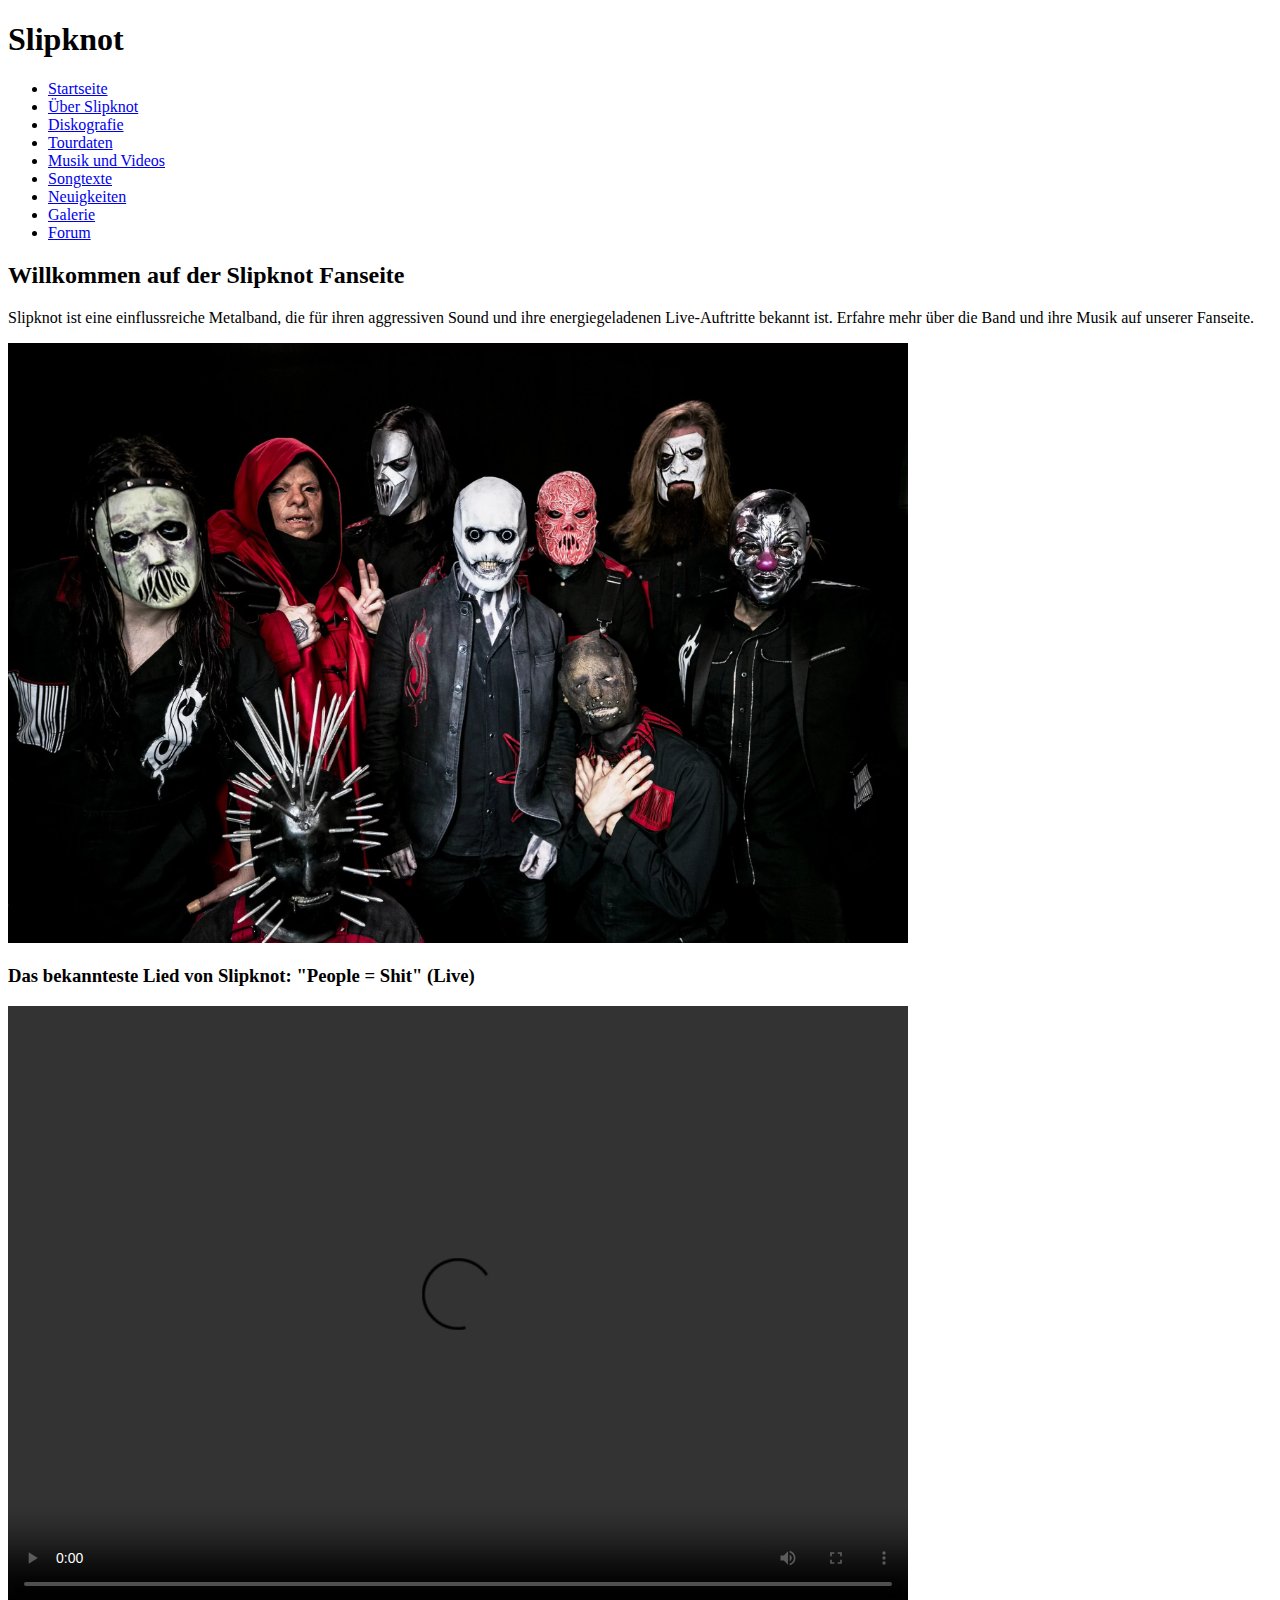
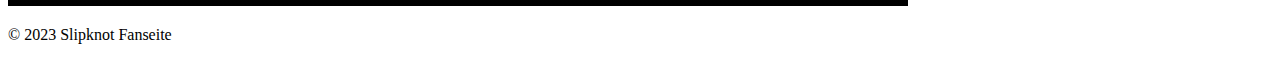
==== index.html @ 4714ff55 "bad basic" ====
<!DOCTYPE html>
<html lang="de">
<head>
    <meta charset="UTF-8">
    <meta name="viewport" content="width=device-width, initial-scale=1.0">
    <title>Slipknot Fanseite - Startseite</title>
    <link rel="stylesheet" href="style.css">
</head>
<body>
    <header>
        <h1>Slipknot</h1>
        <nav>
            <ul>
                <li><a href="index.html">Startseite</a></li>
                <li><a href="about.html">Über Slipknot</a></li>
                <li><a href="discography.html">Diskografie</a></li>
                <li><a href="tourdates.html">Tourdaten</a></li>
                <li><a href="media.html">Musik und Videos</a></li>
                <li><a href="lyrics.html">Songtexte</a></li>
                <li><a href="news.html">Neuigkeiten</a></li>
                <li><a href="gallery.html">Galerie</a></li>
                <li><a href="forum.html">Forum</a></li>
            </ul>
        </nav>
    </header>

    <section id="hero">
        <h2>Willkommen auf der Slipknot Fanseite</h2>
        <p>Slipknot ist eine einflussreiche Metalband, die für ihren aggressiven Sound und ihre energiegeladenen Live-Auftritte bekannt ist. Erfahre mehr über die Band und ihre Musik auf unserer Fanseite.</p>
        <img src="Bilder/band_image.jpg" alt="Slipknot Bandfoto" width="900" height="600">
        <h3>Das bekannteste Lied von Slipknot: "People = Shit" (Live)</h3>
        <video width="900" height="600" controls>
            <source src="videos/People_Shit_Live.mp4" type="video/mp4">
            Dein Browser unterstützt das Video-Tag nicht.
        </video>
    </section>

    <footer>
        <p>&copy; 2023 Slipknot Fanseite</p>
    </footer>
</body>
</html>
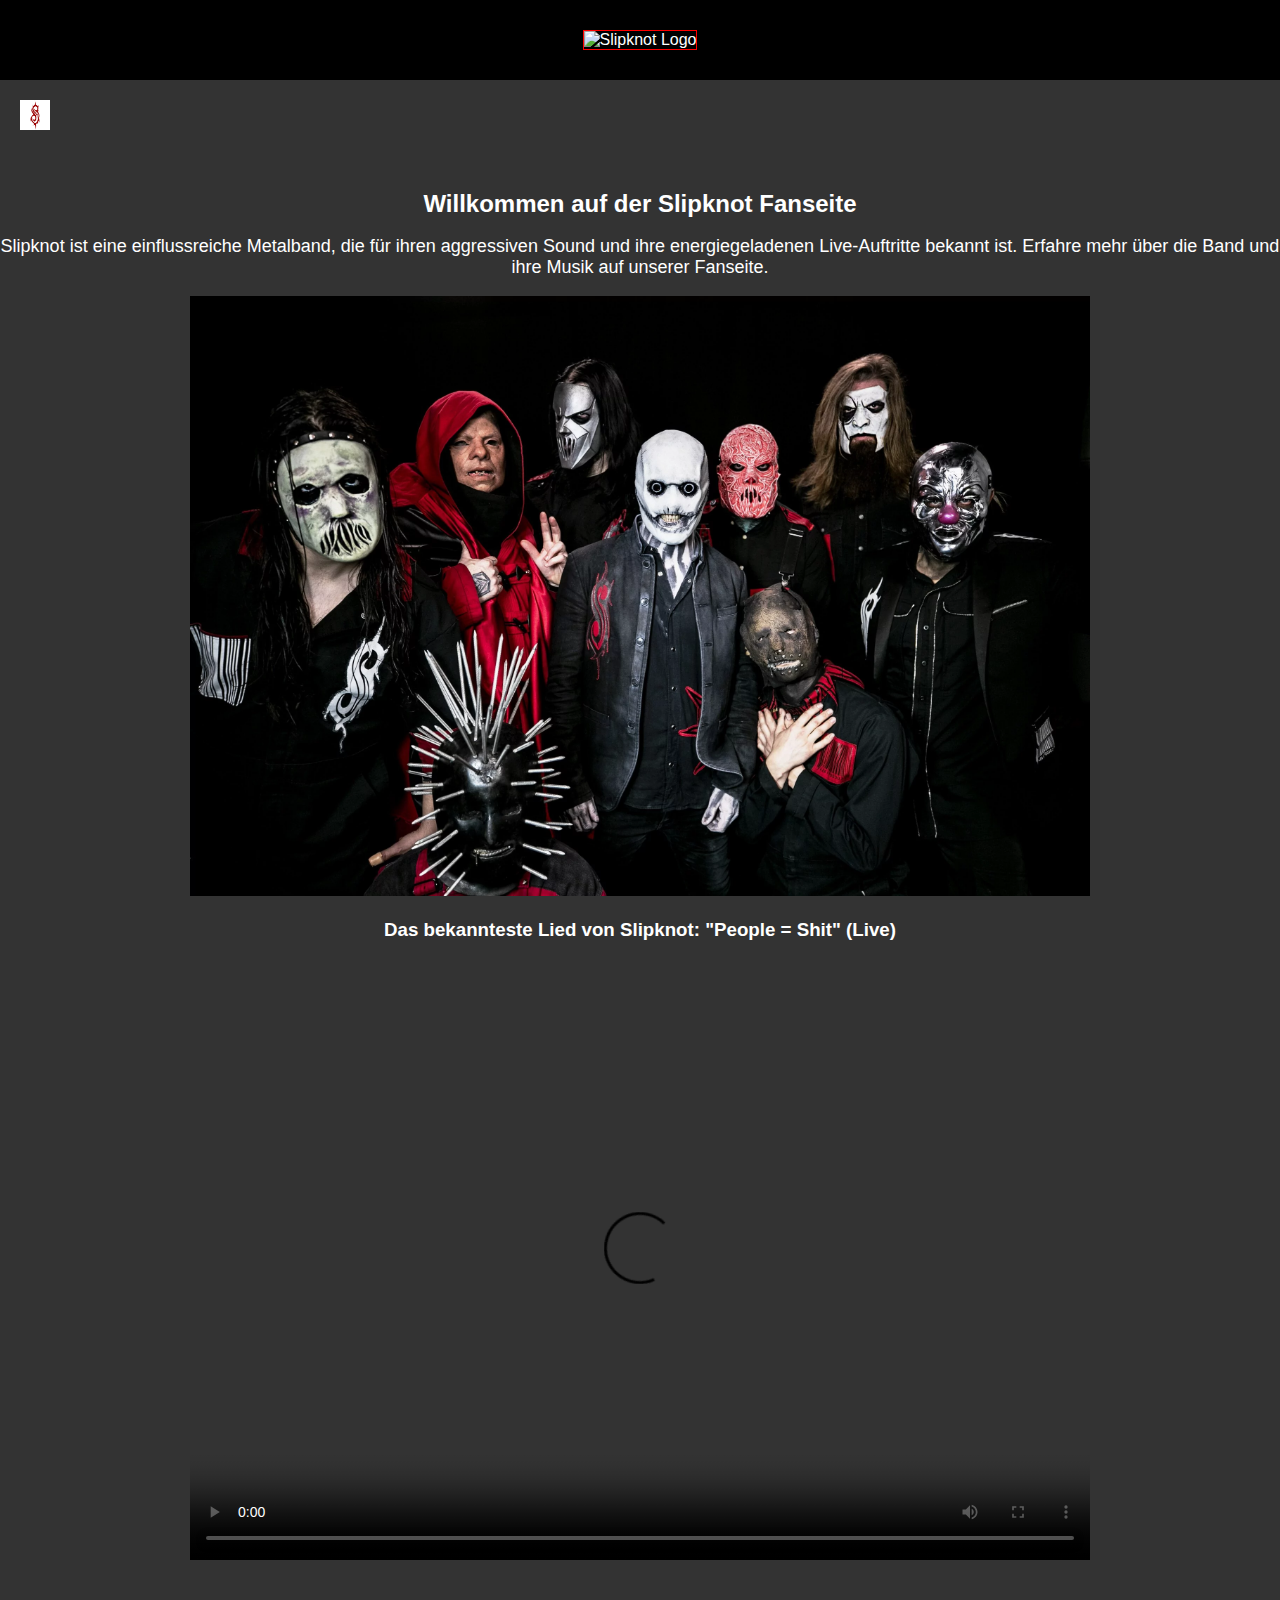
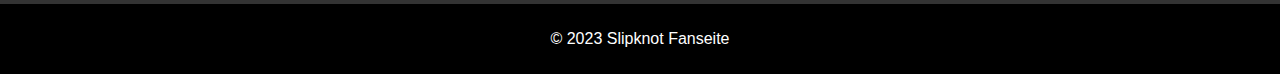
==== commit f4be54df: "better basic 2.0" ====
--- a/index.html
+++ b/index.html
@@ -5,24 +5,40 @@
     <meta name="viewport" content="width=device-width, initial-scale=1.0">
     <title>Slipknot Fanseite - Startseite</title>
     <link rel="stylesheet" href="style.css">
+    <script src="script.js"></script>
 </head>
 <body>
     <header>
-        <h1>Slipknot</h1>
-        <nav>
-            <ul>
-                <li><a href="index.html">Startseite</a></li>
-                <li><a href="about.html">Über Slipknot</a></li>
-                <li><a href="discography.html">Diskografie</a></li>
-                <li><a href="tourdates.html">Tourdaten</a></li>
-                <li><a href="media.html">Musik und Videos</a></li>
-                <li><a href="lyrics.html">Songtexte</a></li>
-                <li><a href="news.html">Neuigkeiten</a></li>
-                <li><a href="gallery.html">Galerie</a></li>
-                <li><a href="forum.html">Forum</a></li>
-            </ul>
-        </nav>
+        <img id="logo" src="https://slipknot1.com/wp-content/uploads/2023/10/Logo-redstroke.png" alt="Slipknot Logo">
     </header>
+
+    <div id="menu-icon">
+        <img src="Bilder/logo_2.jpg" alt="Menü-Icon" width="30" height="30">
+    
+            <div class="bar"></div>
+            <div class="bar"></div>
+            <div class="bar"></div>
+        
+    </div>
+    
+    
+    <nav id="menu">
+        <ul>
+            <li><a href="index.html">Startseite</a></li>
+            <li><a href="about.html">Über Slipknot</a></li>
+            <li><a href="discography.html">Diskografie</a></li>
+            <li><a href="tourdates.html">Tourdaten</a></li>
+            <li><a href="media.html">Musik und Videos</a></li>
+            <li><a href="lyrics.html">Songtexte</a></li>
+            <li><a href="news.html">Neuigkeiten</a></li>
+            <li><a href="gallery.html">Galerie</a></li>
+            <li><a href="forum.html">Forum</a></li>
+        </ul>
+    </nav>
+       
+       
+       
+       
 
     <section id="hero">
         <h2>Willkommen auf der Slipknot Fanseite</h2>
--- a/style.css
+++ b/style.css
@@ -0,0 +1,229 @@
+/* Alle Textelemente verwenden die benutzerdefinierte Schriftart */
+body, p, h1, h2, h3, ul, li, a {
+    font-family: 'Masken', Arial, sans-serif;
+    color: #fff;
+}
+
+body {
+    margin: 0;
+    padding: 0;
+    background-color: #333;
+    background-image: url('https://wallpapers.com/images/hd/slipknot-logo-with-hands-reaching-26xg0me84f7jtnad.jpg');
+    background-size: cover;
+}
+
+/* Header-Styling */
+header {
+    background-color: #000;
+    color: #fff;
+    text-align: center;
+    padding: 10px 0;
+}
+
+/* Logo-Styling */
+#logo {
+    width: 576px;
+    height: 254px;
+    margin: 20px;
+    border: 1px solid red;
+}
+
+#menu-icon {
+    cursor: pointer;
+    display: flex;
+    flex-direction: column;
+    justify-content: space-between;
+    width: 30px;
+    height: 30px;
+    margin: 20px;
+}
+
+.bar {
+    background-color: #fff;
+    height: 4px;
+    width: 30px;
+    border-radius: 2px;
+    transition: all 0.3s;
+}
+
+#menu-icon.active .bar:nth-child(1) {
+    transform: translateY(5px) rotate(45deg);
+}
+
+#menu-icon.active .bar:nth-child(2) {
+    opacity: 0;
+}
+
+#menu-icon.active .bar:nth-child(3) {
+    transform: translateY(-5px) rotate(-45deg);
+}
+
+#menu-icon.active {
+    background-color: #333; /* Hintergrundfarbe bei Aktivierung */
+    border-radius: 50%; /* Runde Form */
+    transition: background-color 0.3s;
+  }
+
+#menu-icon img {
+    width: 30px;
+    height: 30px;
+}
+
+/* Menü-Styling */
+#menu {
+    display: none;
+    background-color: #000;
+    text-align: center;
+    position: absolute;
+    top: 0;
+    right: 0;
+    width: 200px;
+    height: 100%;
+    z-index: 1;
+    padding-top: 20px;
+}
+
+#menu ul {
+    padding: 0;
+    list-style: none;
+}
+
+#menu li {
+    margin: 10px 0;
+}
+
+#menu a {
+    text-decoration: none;
+    color: #fff;
+    font-size: 18px;
+    display: block;
+    transition: color 0.3s;
+}
+
+#menu a:hover {
+    color: #ff6600;
+}
+
+/* Hauptinhalt-Styling */
+#hero {
+    text-align: center;
+    padding: 40px 0;
+}
+
+#hero h2 {
+    font-size: 24px;
+    margin: 0;
+    color: #fff;
+}
+
+#hero p {
+    font-size: 18px;
+}
+
+#hero img {
+    max-width: 100%;
+    height: auto;
+}
+
+#hero video {
+    max-width: 100%;
+    height: auto;
+}
+
+#hero .quote {
+    font-style: italic;
+    color: #ff6600;
+}
+
+/* Footer-Styling */
+footer {
+    text-align: center;
+    background-color: #000;
+    color: #fff;
+    padding: 10px 0;
+}
+
+#about h2 {
+    color: #ff6600;
+}
+
+/* Styling für die Meilensteine */
+#milestones {
+    padding: 20px;
+    margin-top: 20px;
+}
+
+#milestones h2 {
+    color: #ff6600;
+}
+
+/* Neue Styling-Anpassung für Meilensteinkarten */
+.milestone-card {
+    background-color: #222; /* Dunkle Hintergrundfarbe */
+    border: 2px solid #ff6600;
+    padding: 20px;
+    margin: 10px;
+    color: #fff;
+    text-align: center;
+    transition: background-color 0.3s, transform 0.3s;
+    cursor: pointer;
+    border-radius: 10px; /* Abgerundete Ecken */
+}
+
+.milestone-card:hover {
+    background-color: #333; /* Hervorhebung bei Hover */
+    transform: translateY(-5px);
+}
+
+.milestone-card h3 {
+    font-size: 20px; /* Überschriftsfarbe */
+}
+
+.milestone-card p {
+    font-size: 16px; /* Größerer Text */
+    margin-bottom: 10px;
+}
+
+/* Mitgliederkarten-Styling */
+.member-card {
+    background-color: #333;
+    border: 2px solid #ff6600;
+    padding: 20px;
+    margin: 10px;
+    text-align: center;
+    display: inline-block;
+    width: calc(33.33% - 20px);
+    box-sizing: border-box;
+    color: #fff;
+    transition: background-color 0.3s, transform 0.3s;
+    cursor: pointer;
+}
+
+.member-card:hover {
+    background-color: #444; /* Hervorhebung bei Hover */
+    transform: translateY(-5px);
+}
+
+.member-card img {
+    max-width: 100px;
+    max-height: 100px;
+    border: 2px solid #ff6600;
+    border-radius: 50%;
+    margin: 0 auto;
+    display: block;
+    margin-bottom: 10px;
+}
+
+.member-card h3 {
+    font-size: 20px;
+}
+
+.member-card p {
+    font-size: 14px;
+    margin-bottom: 10px;
+}
+
+/* Klare Trennung zwischen den Mitgliedern */
+.clear {
+    clear: both;
+}
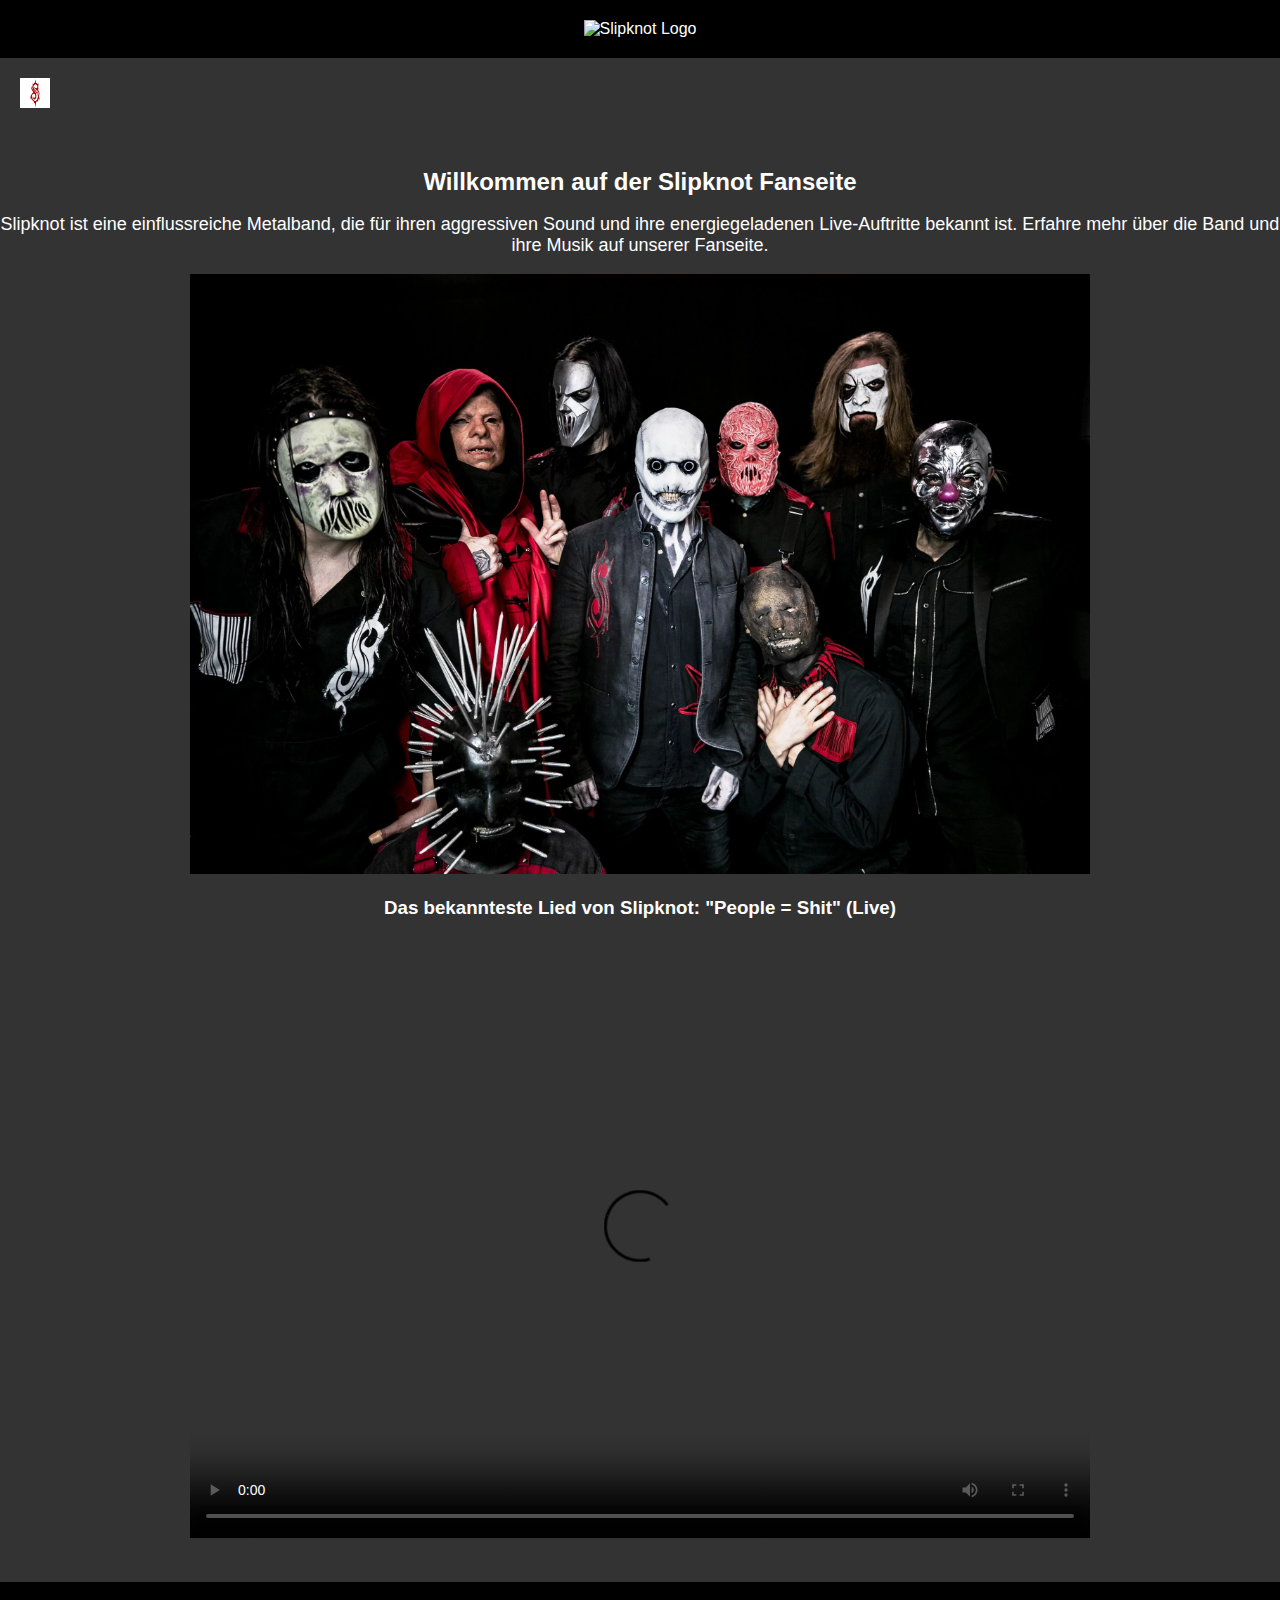
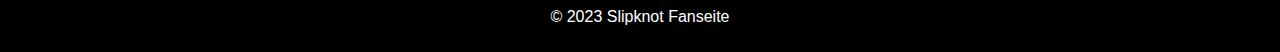
==== commit 840ee569: "fast" ====
--- a/index.html
+++ b/index.html
@@ -5,7 +5,6 @@
     <meta name="viewport" content="width=device-width, initial-scale=1.0">
     <title>Slipknot Fanseite - Startseite</title>
     <link rel="stylesheet" href="style.css">
-    <script src="script.js"></script>
 </head>
 <body>
     <header>
@@ -35,10 +34,6 @@
             <li><a href="forum.html">Forum</a></li>
         </ul>
     </nav>
-       
-       
-       
-       
 
     <section id="hero">
         <h2>Willkommen auf der Slipknot Fanseite</h2>
@@ -54,5 +49,6 @@
     <footer>
         <p>&copy; 2023 Slipknot Fanseite</p>
     </footer>
+    <script src="script.js"></script>
 </body>
 </html>
--- a/style.css
+++ b/style.css
@@ -22,10 +22,12 @@
 
 /* Logo-Styling */
 #logo {
-    width: 576px;
-    height: 254px;
-    margin: 20px;
-    border: 1px solid red;
+    width: 200px;
+    height: 87px;
+    margin: 10px;
+    border: none;
+    background-image: url('https://slipknot1.com/wp-content/uploads/2023/10/Logo-redstroke.png');
+    background-size: cover;
 }
 
 #menu-icon {
@@ -227,3 +229,43 @@
 .clear {
     clear: both;
 }
+
+/*Diskografie Bereich*/
+.discography {
+    background-color: #ffffff;
+    padding: 20px;
+  }
+  
+  .discography h2 {
+    font-size: 24px;
+    font-weight: bold;
+    margin-bottom: 10px;
+  }
+  
+  .discography .albums {
+    list-style: none;
+    display: flex;
+    flex-wrap: wrap;
+  }
+  
+  .discography .albums li {
+    width: 33.333%;
+    margin-bottom: 20px;
+  }
+  
+  .discography .albums li a {
+    display: block;
+    text-align: center;
+  }
+  
+  .discography .albums li a img {
+    width: 100%;
+  }
+  
+  .discography .albums li a h3 {
+    font-size: 18px;
+  }
+  
+  .discography .albums li a p {
+    font-size: 14px;
+  }
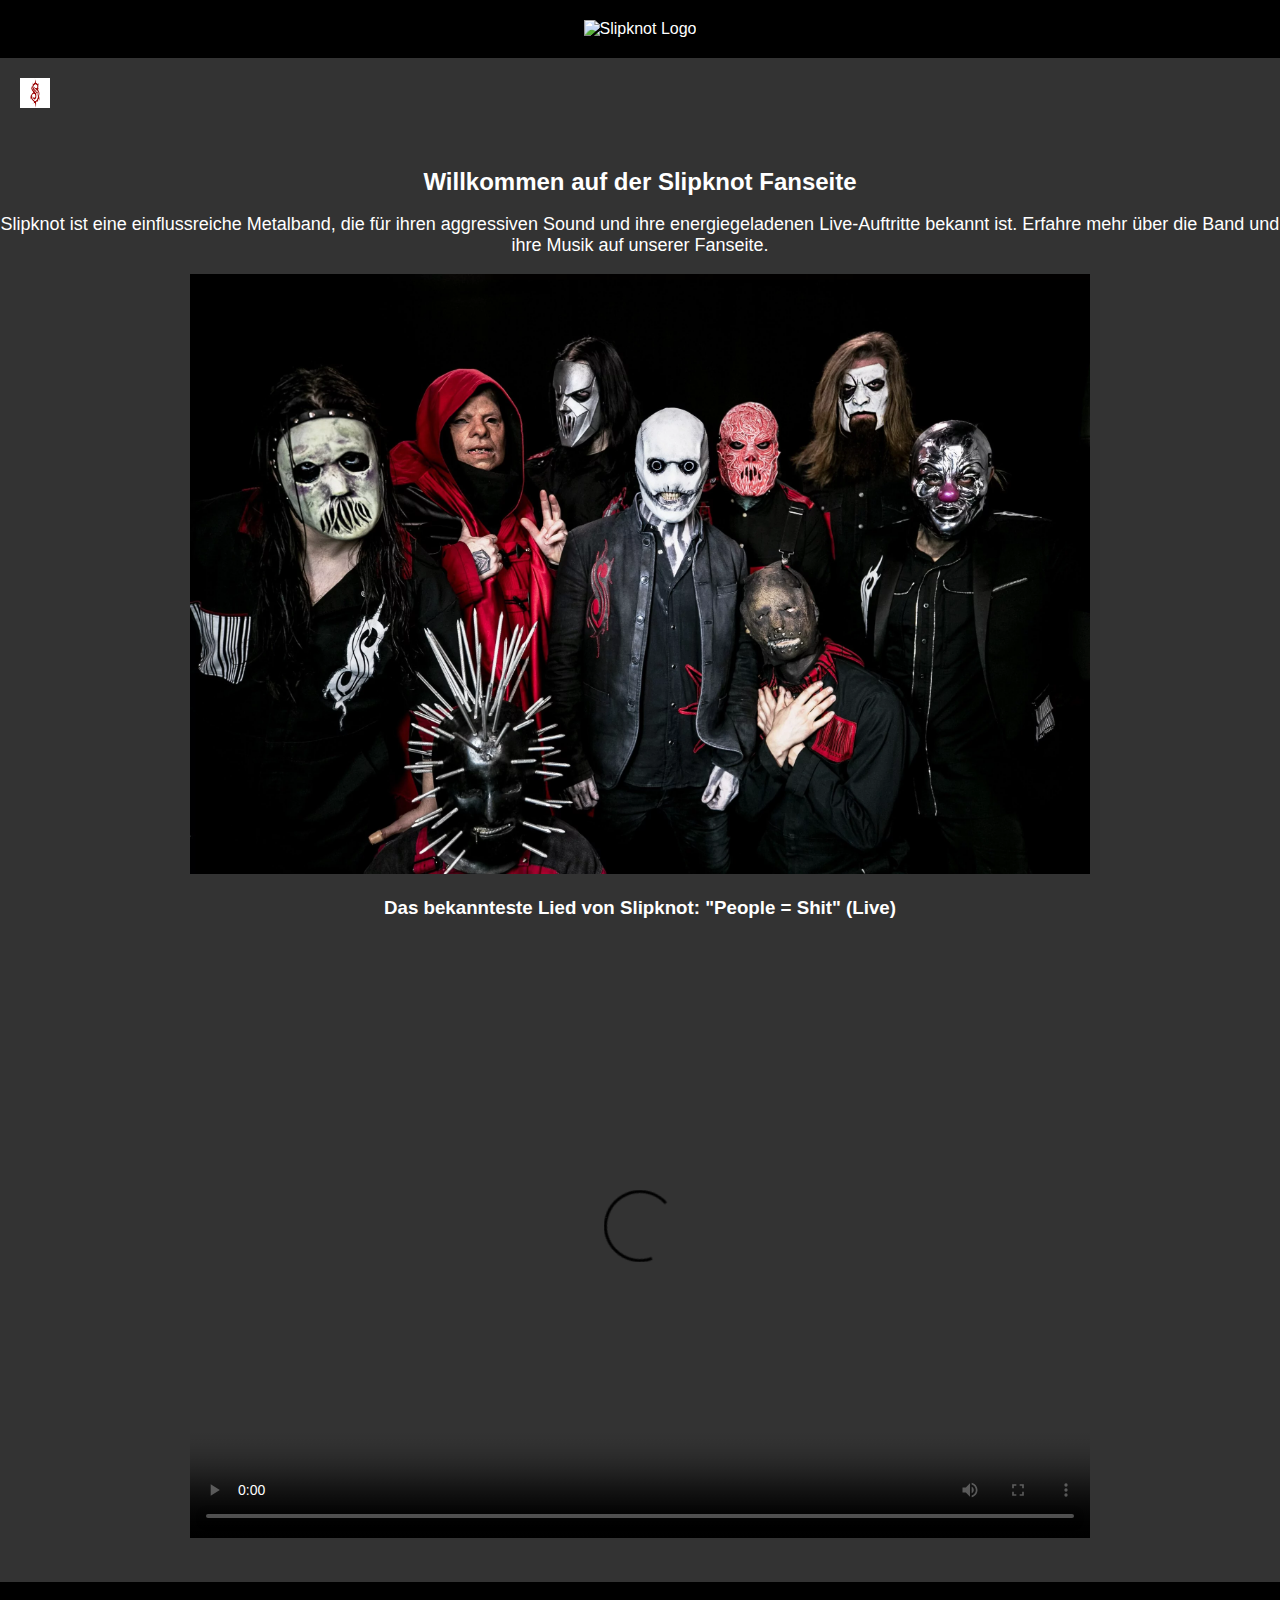
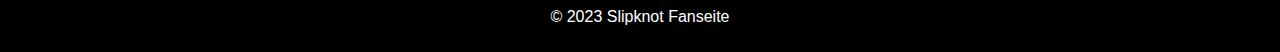
==== commit 8cebc244: "courser" ====
--- a/index.html
+++ b/index.html
@@ -7,6 +7,7 @@
     <link rel="stylesheet" href="style.css">
 </head>
 <body>
+
     <header>
         <img id="logo" src="https://slipknot1.com/wp-content/uploads/2023/10/Logo-redstroke.png" alt="Slipknot Logo">
     </header>
--- a/style.css
+++ b/style.css
@@ -2,6 +2,7 @@
 body, p, h1, h2, h3, ul, li, a {
     font-family: 'Masken', Arial, sans-serif;
     color: #fff;
+
 }
 
 body {
@@ -10,6 +11,7 @@
     background-color: #333;
     background-image: url('https://wallpapers.com/images/hd/slipknot-logo-with-hands-reaching-26xg0me84f7jtnad.jpg');
     background-size: cover;
+    cursor: url("https://slipknot-world.netlify.app/pommesgabel-removebg-preview.png"), pointer;
 }
 
 /* Header-Styling */
@@ -246,6 +248,8 @@
     list-style: none;
     display: flex;
     flex-wrap: wrap;
+    justify-content: center;
+    margin-bottom: 20px;
   }
   
   .discography .albums li {
@@ -269,3 +273,33 @@
   .discography .albums li a p {
     font-size: 14px;
   }
+  
+  .discography .singles {
+    list-style: none;
+    display: inline-flex;
+    justify-content: space-between;
+    margin-bottom: 20px;
+  }
+  
+  .discography .singles li {
+    width: 33.3333%;
+    margin: 0 20px 20px 0;
+  }
+  
+  .discography .singles li a {
+    display: block;
+    text-align: center;
+    background-color: transparent;
+  }
+  
+  .discography .singles li a img {
+    width: 100%;
+  }
+  
+  .discography .singles li a h3 {
+    font-size: 18px;
+  }
+  
+  .discography .singles li a p {
+    font-size: 14px;
+  }
